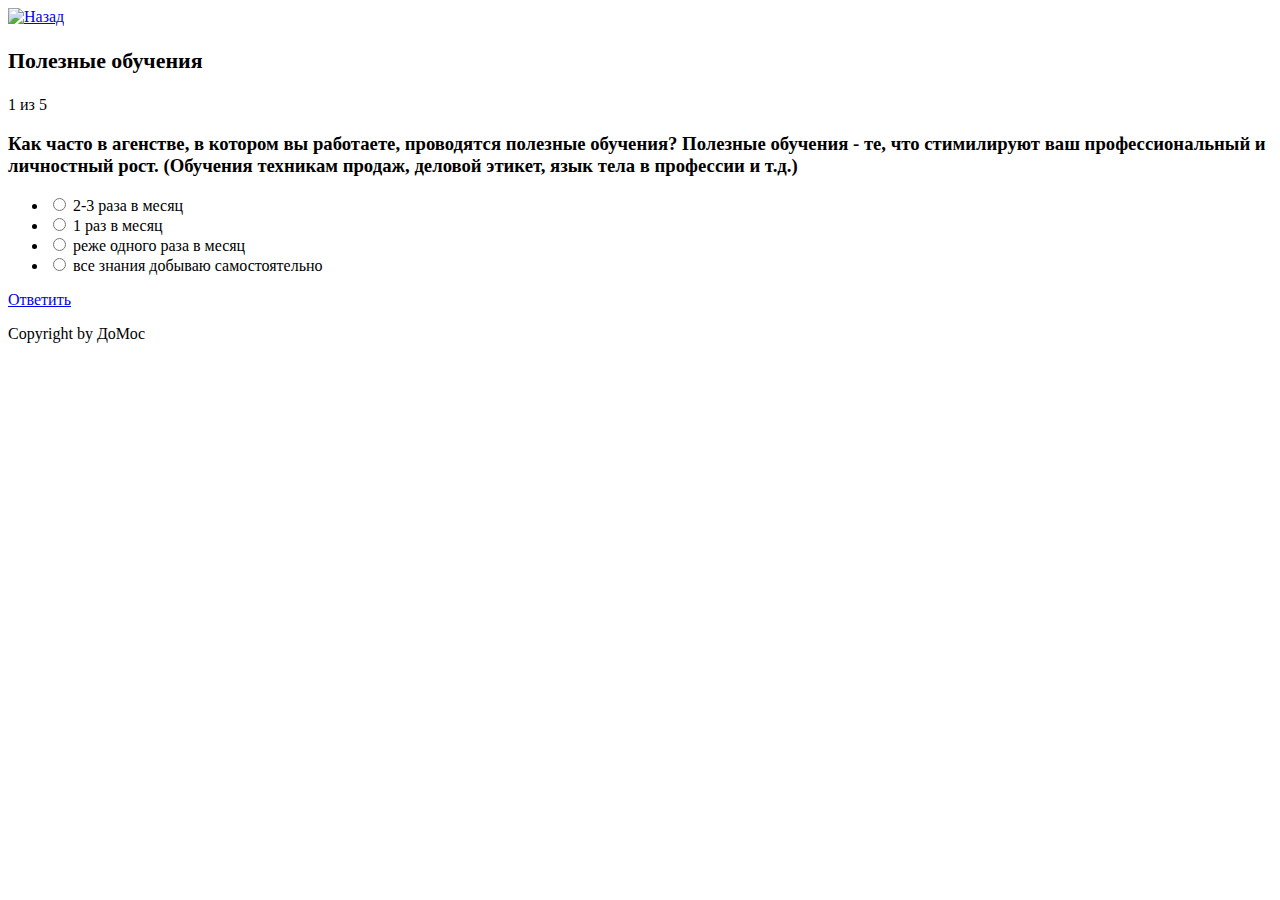
==== question.html @ 5a6c2042 "Написал функции: динамическое отображение вопросов, проверка ответа. Добавил больше данных." ====
<!DOCTYPE html>
<html lang="ru">
<head>

    <meta charset="UTF-8">
    <meta http-equiv="X-UA-Compatible" content="IE=edge">
    <meta name="viewport" content="width=device-width, initial-scale=1.0">
    
    <link rel="stylesheet" href="./phone.css">
    <!-- <link rel="stylesheet" href="./desktop.css"> -->
    <link rel="preconnect" href="https://fonts.googleapis.com">
    <link rel="preconnect" href="https://fonts.gstatic.com" crossorigin>
    <link href="https://fonts.googleapis.com/css2?family=Comfortaa:wght@300;400;500;600;700&display=swap" rel="stylesheet">
    
    <title>Вопросы</title>

</head>

<body>

    <header class="header-question">
        <a href="./index.html" class="btn--back">
            <img src="./images/arrow-left.svg" alt="Назад">
        </a>
        <h3 class="header-question--category" id="category">Категория...</h3>
        <p class="header-question--numbers" id="number">Номер вопроса...</p>
    </header>

    <main>
        <section class="content-question">
            <div class="content-question--title" id="question-title">
                <h3>Загружаем вопрос...</h3>
            </div>

            <ul class="content-question--answers-list" id="answers-list"></ul>
            <!-- 
            <a href="#" class="btn--next" id="submit">
                <img src="./images/send.svg" alt="Дальше">
            </a> -->
            <div class="content-button">
                <a href="#" id="submit">Ответить</a>
            </div>
        </section>
    </main>

    <footer>
        <p>
            Copyright by ДоМос
        </p>
    </footer>

    <script src="./script.js"></script>

</body>
</html>
---- phone.css ----
@media only screen and (max-width: 768px) {

/* ОСНОВНЫЕ СВОЙСТВА */

html, body {
  height: 100vh;
  width: 100vw;

  margin: 0;
  padding: 0;

  overflow: hidden; /* Чтобы отключить прокрутку */
}

body {
	color: #19356C;
	font-family: 'Open Sans', sans-serif;
  font-weight: 600; /* SemiBold */
  font-size: 12px;  
	background-color: #EDF3FF;
}

body::after {
    content: "";
    position: fixed;
    top: 0;
    left: 0;
    right: 0;
    bottom: 0; /* Вся ширина страницы */
    border: 5px solid #19356C;
    pointer-events: none;
    z-index: -1;
  }

  header {
    display: flex;
    justify-content: center;
    align-items: center;
    padding: 20px 27px;
    height: 93px;
}

main {
  padding: 20px 27px;
}

footer {
    position: absolute;
    left: 0;
    bottom: 0;
    width: 100%;
    display: flex;
    justify-content: center;
    margin-bottom: 7px;

    font-weight: 400; /* или normal */
    font-size: 12px;
}

/* СТИЛИ ДЛЯ КЛАССОВ */

.content {
  display: grid;
  justify-content: center;
  padding: 5px 27px;
}

.content-logo {
  width: 100%;
}

.content-text {
  padding-top: 10px;
}

.content-text p {
  font-size: 39px;
  line-height: 1.3;
  margin-block-start: 10px;
  margin-block-end: 10px;
}

/* КНОПКИ */

.content-button {
  display: flex;
  justify-content: center;
  align-items: center;
  margin-top: 20px;
}

.content-button a {
  font-family: 'Open Sans', sans-serif;
  font-weight: 500; /* SemiBold */
  display: flex;
  align-items: center;
  justify-content: center;
  color: #EDF3FF;
  background-color: #19356C;
  width: 336px;
  height: 67px;
  font-size: 18px;  
  text-decoration: none;
  text-align: center;
  margin-top: 30px;
}

/* .content-button a:hover {
  background-color: #19356C;
} */

/* .content-button a:focus {
  background-color: green;
} */



/* Страница с вопросом и ответами */

h3 {
  margin: 0;

  font-weight: 600;
}

.header-question {  
  font-size: 20px;
  line-height: 26px;

  justify-content: space-between;
}

.header-question--category {
  font-size: 18px;
}

.header-question--numbers {
  margin: 0;

  font-size: 15px;
  font-weight: 600;
}

main {
  padding-top: 0;
  position: relative;
}

.content-question {
  font-size: 20px;
  line-height: 26px;
}

.content-question--title h3 {
  margin-bottom: 0;
  hyphens: auto;
}

.content-question--answers-list {
  margin-top: 20px;
  
  padding: 0;
  list-style: none;
  font-weight: 400;
}

li {
  margin-bottom: 24px;
}

.btn--next {
  position: absolute;
  bottom: 0px;
  right: 0px;

  margin-right: 27px;
}

.content-button {
  margin-top: 0;
}

}
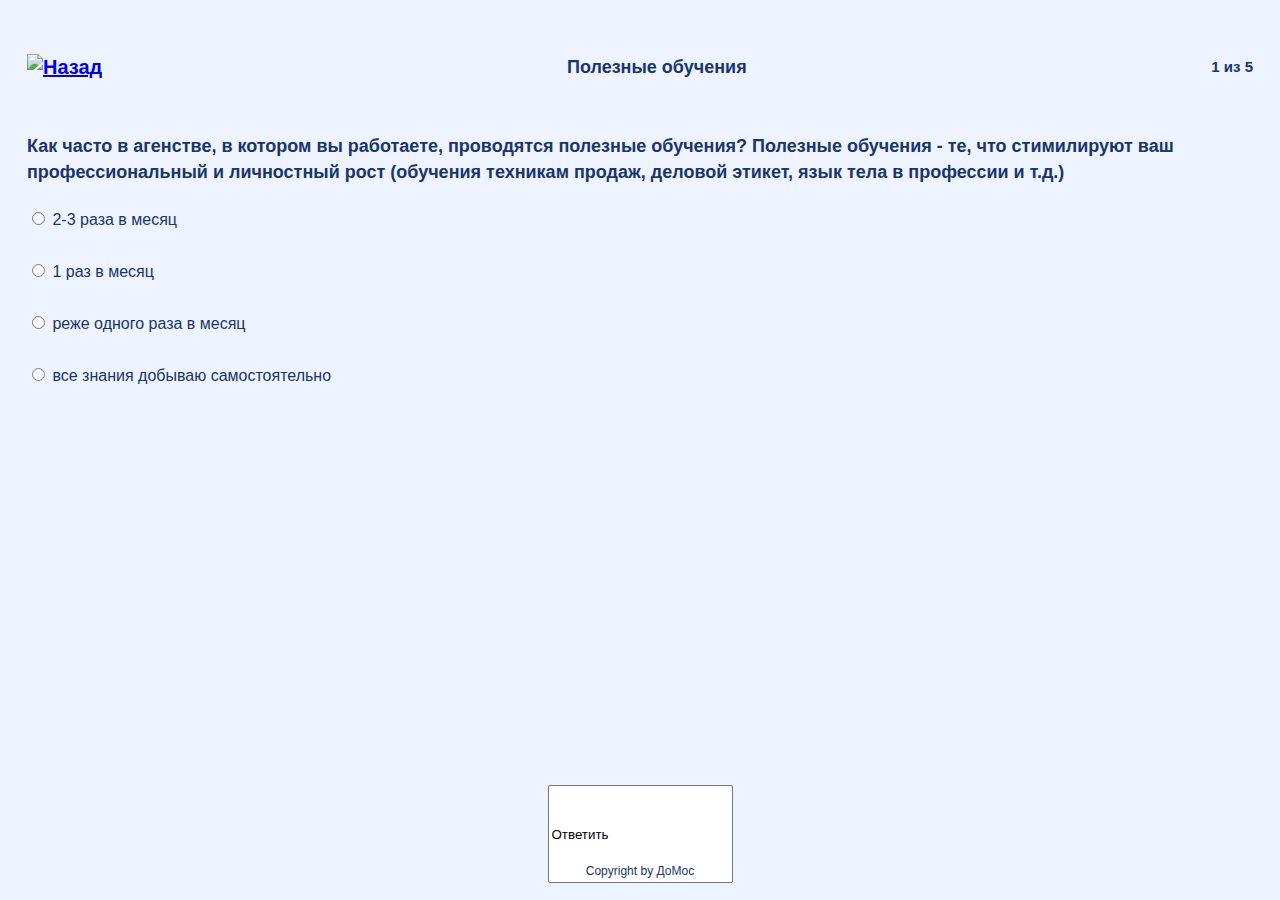
==== commit acc5c3fa: "Форма обратной связи на странице с текстовыми полями." ====
--- a/question.html
+++ b/question.html
@@ -6,7 +6,7 @@
     <meta http-equiv="X-UA-Compatible" content="IE=edge">
     <meta name="viewport" content="width=device-width, initial-scale=1.0">
     
-    <link rel="stylesheet" href="./phone.css">
+    <link rel="stylesheet" href="./phone-question.css">
     <!-- <link rel="stylesheet" href="./desktop.css"> -->
     <link rel="preconnect" href="https://fonts.googleapis.com">
     <link rel="preconnect" href="https://fonts.gstatic.com" crossorigin>
@@ -19,7 +19,7 @@
 <body>
 
     <header class="header-question">
-        <a href="./index.html" class="btn--back">
+        <a href="#" id="back-btn">
             <img src="./images/arrow-left.svg" alt="Назад">
         </a>
         <h3 class="header-question--category" id="category">Категория...</h3>
@@ -33,23 +33,54 @@
             </div>
 
             <ul class="content-question--answers-list" id="answers-list"></ul>
-            <!-- 
-            <a href="#" class="btn--next" id="submit">
-                <img src="./images/send.svg" alt="Дальше">
-            </a> -->
-            <div class="content-button">
-                <a href="#" id="submit">Ответить</a>
-            </div>
         </section>
     </main>
-
+    
+    
     <footer>
-        <p>
-            Copyright by ДоМос
-        </p>
+            <div class="content-button">
+                <input href="#" id="submit" value="Ответить">
+            </div>
+            <p>
+                Copyright by ДоМос
+            </p>
     </footer>
 
     <script src="./script.js"></script>
 
 </body>
+
+<template id="email-template">
+    <section class="content-email">
+        <h3 class="header-question--category margin">Получить результат опроса</h3>
+        <form action="send_mail.php" name="form" method="POST">
+            <div class="feedback-inputs">
+                <input 
+                    type="text" 
+                    placeholder="Ваше имя"
+                    class="answer-input"
+                    name="name"
+                    id="name"
+                    data-reg="^[А-ЯЁ][а-яё]*$" 
+                    required
+                    maxlength="20"
+                >
+                <input 
+                    type="text" 
+                    placeholder="Введите email"
+                    class="answer-input" 
+                    name="email"
+                    id="email"
+                    data-reg="^[-\w.]+@([A-z0-9][-A-z0-9]+\.)+[A-z]{2,4}$"
+                    required
+                    maxlength="50"
+                >
+            </div>
+            <div class="button">
+                <input type="submit" id="button" value="Отправить" />
+            </div>
+        </form>
+    </section>
+</template>
+
 </html>--- a/phone-question.css
+++ b/phone-question.css
@@ -0,0 +1,457 @@
+@media only screen and (min-height: 845px) {
+
+  /* ОСНОВНЫЕ СВОЙСТВА */
+  
+  html, body {
+    height: 844px;
+    width: 100vw;
+  
+    margin: 0;
+    padding: 0;
+  }
+  
+  body {
+    color: #19356C;
+    font-family: 'Open Sans', sans-serif;
+    font-weight: 600; /* SemiBold */
+    font-size: 12px;  
+    background-color: #EDF3FF;
+  }
+  
+  body::after {
+      content: "";
+      /* position: fixed; */
+      top: 0;
+      left: 0;
+      right: 0;
+      bottom: 0; /* Вся ширина страницы */
+      /* border: 5px solid #19356C; */
+      pointer-events: none;
+      z-index: -1;
+    }
+    
+    header {
+      display: flex;
+      justify-content: center;
+      align-items: center;
+      padding: 20px 27px;
+      height: 93px;
+    }
+  
+  main {
+    padding: 20px 27px;
+  }
+  
+  footer {
+    bottom: 0;
+    width: 100%;
+    /* display: flex;
+    justify-content: center; */
+    margin-bottom: 17px;
+    position: absolute;
+    font-weight: 400; /* или normal */
+    font-size: 12px;
+}
+
+footer p {
+  padding-top: 3px;
+  display: flex;
+  justify-content: center;
+  align-items: center;
+  position: absolute;
+  left: 0;
+  bottom: 0;
+  width: 100%;
+  margin-bottom: 5px;
+
+  font-weight: 400; /* или normal */
+  font-size: 12px;
+}
+  
+    /* СТИЛИ ДЛЯ КЛАССОВ */
+    
+    .content {
+      display: grid;
+      justify-content: center;
+      padding: 5px 27px;
+    }
+    
+    .content-logo {
+      width: 100%;
+    }
+  
+  .content-text {
+    padding-top: 10px;
+  }
+  
+  .content-text p {
+    font-size: 39px;
+    line-height: 1.3;
+    margin-block-start: 10px;
+    margin-block-end: 10px;
+  }
+  
+  /* КНОПКИ */
+  
+  .content-button {
+    position: absolute;
+    display: flex;
+    justify-content: center;
+    bottom: 0;
+    width: 100%;
+    height: 98px;
+   }
+   
+   .content-button a {
+     font-family: 'Open Sans', sans-serif;
+     font-weight: 500; /* SemiBold */
+     display: flex;
+     align-items: center;
+     justify-content: center;
+     color: #EDF3FF;
+     background-color: #19356C;
+     width: 336px;
+     height: 67px;
+     font-size: 18px;  
+     text-decoration: none;
+     text-align: center;
+   }
+  
+  footer p {
+    font-family: 'Open Sans', sans-serif;
+    font-weight: 500; /* SemiBold */
+  }
+  
+  /* .content-button a:hover {
+    background-color: #19356C;
+  } */
+  
+  /* .content-button a:focus {
+    background-color: green;
+  } */
+  
+  
+  
+  /* Страница с вопросом и ответами */
+  
+  h3 {
+    margin: 0;
+  
+    font-weight: 600;
+  }
+  
+  .header-question {  
+    font-size: 20px;
+    line-height: 26px;
+  
+    padding-bottom: 0;
+  
+    justify-content: space-between;
+  }
+  
+  .header-question--category {
+    font-size: 18px;
+  }
+  
+  .header-question--numbers {
+    margin: 0;
+  
+    font-size: 15px;
+    font-weight: 600;
+  }
+  
+  main {
+    /* padding-top: 0; */
+    position: relative;
+    padding-bottom: 45px;
+  }
+  
+  .content-question {
+    font-size: 20px;
+    line-height: 26px;
+  }
+  
+  .content-question--title h3 {
+    margin-bottom: 0;
+    /* hyphens: auto; */
+  }
+  
+  .content-question--answers-list {
+    margin-top: 20px;
+    
+    padding: 0;
+    list-style: none;
+    font-weight: 400;
+  }
+  
+  .content-question--answers-list label {
+    font-size: 16px;
+  }
+  
+  li {
+    margin-bottom: 24px;
+  }
+  
+  .answer-input {
+    width: 100%;
+    min-height: 40px;
+
+    border-radius: 10px;
+    border-color: #19356C;
+  }
+  
+  .btn--next {
+    position: absolute;
+    bottom: 0px;
+    right: 0px;
+  
+    margin-right: 27px;
+  }
+  
+  /* .content-button {
+    margin-top: 0;
+  } */
+  
+  
+  /* Страница с ответами */
+  .hidden {
+    display: none;
+  }
+  
+  }
+  
+  @media only screen and (max-width: 768px) {
+
+    /* ОСНОВНЫЕ СВОЙСТВА */
+    
+    html, body {
+      height: 100%;
+      width: 100vw;
+    
+      margin: 0;
+      padding: 0;
+    
+      overflow: hidden; /* Чтобы отключить прокрутку */
+    }
+    
+    body {
+        color: #19356C;
+        font-family: 'Open Sans', sans-serif;
+      font-weight: 600; /* SemiBold */
+      font-size: 12px;  
+        background-color: #EDF3FF;
+    }
+    
+    body::after {
+        content: "";
+        /* position: fixed; */
+        top: 0;
+        left: 0;
+        right: 0;
+        bottom: 0; /* Вся ширина страницы */
+        /* border: 5px solid #19356C; */
+        pointer-events: none;
+        z-index: -1;
+      }
+    
+      header {
+        display: flex;
+        justify-content: center;
+        align-items: center;
+        padding: 20px 27px;
+        height: 93px;
+    }
+    
+    main {
+      padding: 20px 27px;
+    }
+    
+    footer {
+        bottom: 0;
+        width: 100%;
+        /* display: flex;
+        justify-content: center; */
+        margin-bottom: 17px;
+        position: absolute;
+        font-weight: 400; /* или normal */
+        font-size: 12px;
+    }
+    
+    footer p {
+      padding-top: 3px;
+      display: flex;
+      justify-content: center;
+      align-items: center;
+      position: absolute;
+      left: 0;
+      bottom: 0;
+      width: 100%;
+      margin-bottom: 5px;
+    
+      font-weight: 400; /* или normal */
+      font-size: 12px;
+    }
+    
+    /* СТИЛИ ДЛЯ КЛАССОВ */
+    
+    .content {
+      display: grid;
+      justify-content: center;
+      padding: 5px 27px;
+    }
+    
+    .content-logo {
+      width: 100%;
+    }
+    
+    .content-text {
+      padding-top: 10px;
+    }
+    
+    .content-text p {
+      font-size: 39px;
+      line-height: 1.3;
+      margin-block-start: 10px;
+      margin-block-end: 10px;
+    }
+    
+    /* КНОПКИ */
+    
+    .content-button {
+     position: absolute;
+     display: flex;
+     justify-content: center;
+     bottom: 0;
+     width: 100%;
+     height: 98px;
+    }
+    
+    .content-button a {
+      font-family: 'Open Sans', sans-serif;
+      font-weight: 500; /* SemiBold */
+      display: flex;
+      align-items: center;
+      justify-content: center;
+      color: #EDF3FF;
+      background-color: #19356C;
+      width: 336px;
+      height: 67px;
+      font-size: 18px;  
+      text-decoration: none;
+      text-align: center;
+    }
+    
+    /* .content-button a:hover {
+      background-color: #19356C;
+    } */
+    
+    /* .content-button a:focus {
+      background-color: green;
+    } */
+    
+    
+    
+    /* Страница с вопросом и ответами */
+    
+    h3 {
+      margin: 0;
+    
+      font-weight: 600;
+    }
+    
+    .header-question {  
+      font-size: 20px;
+      line-height: 26px;
+    
+      padding-bottom: 0;
+    
+      justify-content: space-between;
+    }
+    
+    .header-question--category {
+      font-size: 18px;
+    }
+    
+    .header-question--numbers {
+      margin: 0;
+    
+      font-size: 15px;
+      font-weight: 600;
+    }
+    
+    main {
+      /* padding-top: 0; */
+      position: relative;
+      padding-bottom: 45px;
+
+    }
+    
+    .content-question {
+      font-size: 20px;
+      line-height: 26px;
+    }
+    
+    .content-question--title h3 {
+      margin-bottom: 0;
+      /* hyphens: auto; */
+
+    }
+    
+    .content-question--answers-list {
+      margin-top: 20px;
+      
+      padding: 0;
+      list-style: none;
+      font-weight: 400;
+    }
+    
+    .content-question--answers-list label {
+      font-size: 16px;
+    }
+    
+    li {
+      margin-bottom: 24px;
+    }
+    
+    .answer-input {
+      width: 100%;
+      min-height: 40px;
+
+      box-sizing: border-box;
+      font-size: 20px;
+      padding-left: 1rem;
+    
+      color: #19356C;
+      border-radius: 10px;
+      border-color: #19356C;
+    }
+    
+    .btn--next {
+      position: absolute;
+      bottom: 0px;
+      right: 0px;
+    
+      margin-right: 27px;
+    }
+    
+    /* Страница с ответами */
+    .hidden {
+      display: none;
+    }
+
+    .margin { 
+      margin-bottom: 20px;
+    }
+
+    .feedback-inputs {
+      display: flex;
+      flex-direction: column;
+      flex-wrap: nowrap;
+      gap: 20px;
+    }
+
+    .feedback-inputs input {
+      font-size: 16px;
+    }
+    
+    }